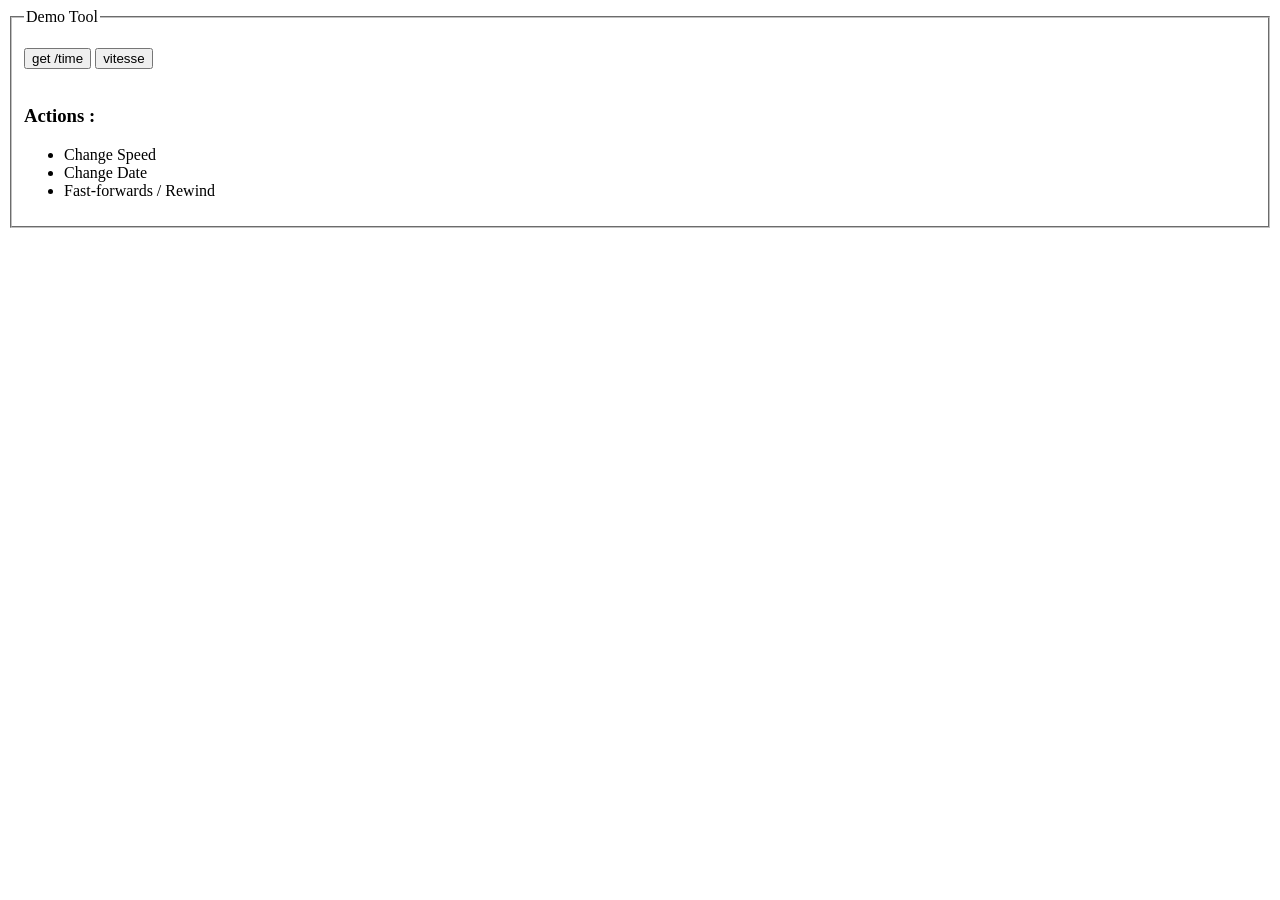
==== src/main/resources/templates/index.html @ a16b1b09 "first version" ====
<!DOCTYPE html>
<html xmlns:th="http://www.thymeleaf.org" lang="en">
<head>
    <meta charset="UTF-8">
    <title>Demo Tool</title>
    <link rel="stylesheet" href="style.css">
</head>

<body>

<fieldset>
    <legend id="legend">Demo Tool</legend>

    <p th:text="'Date : '+${computedNow}"></p>

    <th>
        <input type="button" value="get /time" onclick="afficheJsonTime()">
        <input type="button" value="vitesse" onclick="afficheVitesse()">
    </th>
    <br><br>


    <h3>Actions : </h3>
    <ul>
        <li><a th:href="@{/formSpeed}">Change Speed</a></li>
        <li><a th:href="@{/formDate}">Change Date</a><br></li>
        <li><a th:href="@{/fastForwards}">Fast-forwards / Rewind</a></li>
    </ul>

</fieldset>

<p hidden id="getTime" th:text="${timeInfo}"/>
<p hidden id="speed" th:text="${speed}"/>

<script language="JavaScript">

    var getTime = document.getElementById('getTime');
    var speed = document.getElementById('speed');
    var jsonTime = getTime.textContent;
    var vitesse = speed.textContent;

    function afficheJsonTime(){
        //document.write(jsonTime);
        alert(jsonTime);
    }

    function afficheVitesse(){
        //document.write(vitesse);
        alert(vitesse);
    }


</script>
</body>

</html>
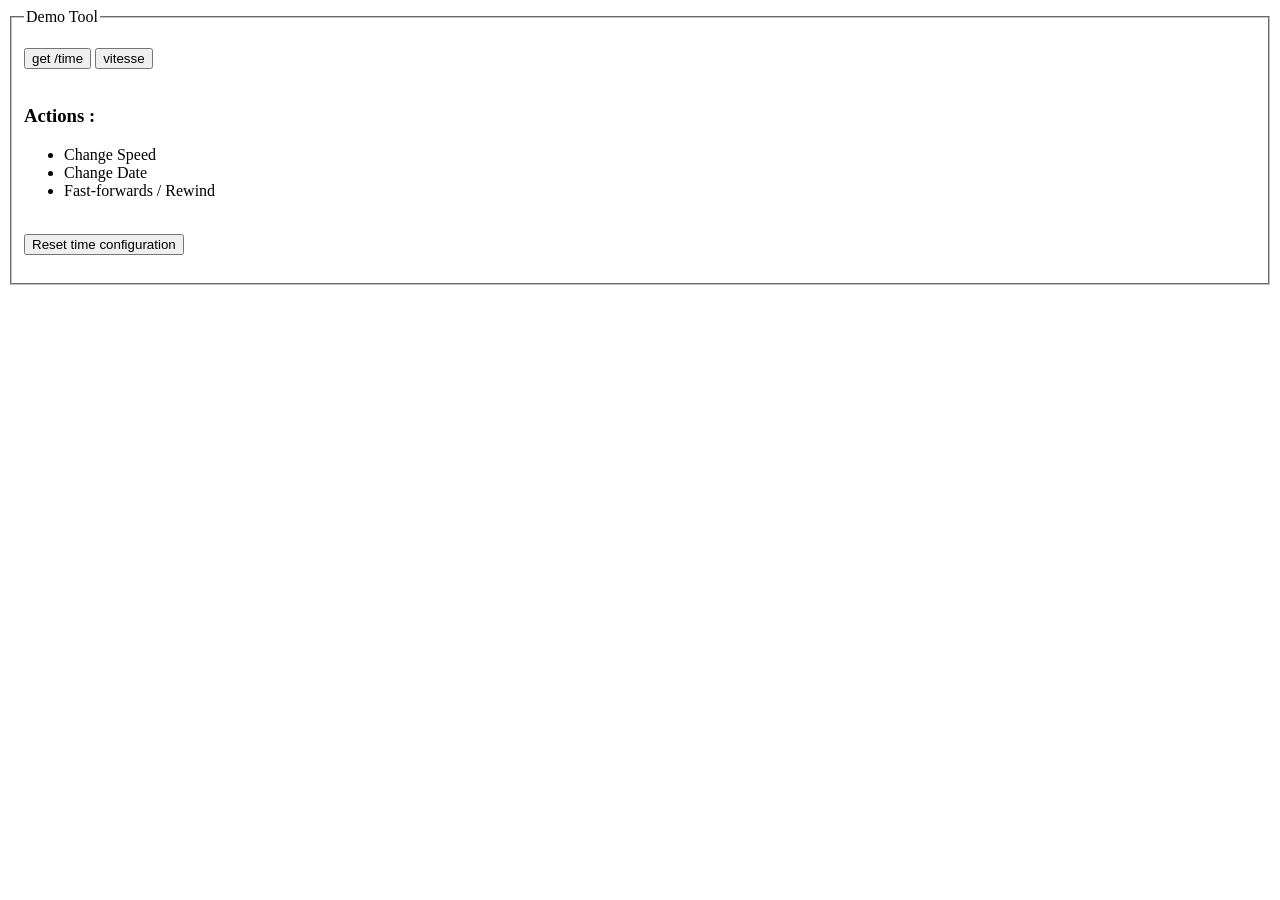
==== commit e9dce636: "new version 15/05/2019 with a new method to reset time configuration" ====
--- a/src/main/resources/templates/index.html
+++ b/src/main/resources/templates/index.html
@@ -5,35 +5,35 @@
     <title>Demo Tool</title>
     <link rel="stylesheet" href="style.css">
 </head>
-
 <body>
-
+<div th:replace="fragments/header :: header"/>
 <fieldset>
     <legend id="legend">Demo Tool</legend>
-
-    <p th:text="'Date : '+${computedNow}"></p>
-
-    <th>
-        <input type="button" value="get /time" onclick="afficheJsonTime()">
-        <input type="button" value="vitesse" onclick="afficheVitesse()">
-    </th>
-    <br><br>
-
-
-    <h3>Actions : </h3>
-    <ul>
-        <li><a th:href="@{/formSpeed}">Change Speed</a></li>
-        <li><a th:href="@{/formDate}">Change Date</a><br></li>
-        <li><a th:href="@{/fastForwards}">Fast-forwards / Rewind</a></li>
-    </ul>
-
+    <div class="fieldsetContent">
+        <p th:text="'Date : '+${computedNow}"></p>
+        <th>
+            <input type="button" value="get /time" onclick="afficheJsonTime()">
+            <input type="button" value="vitesse" onclick="afficheVitesse()">
+        </th>
+        <br><br>
+        <h3>Actions : </h3>
+        <ul>
+            <li><a th:href="@{/formSpeed}">Change Speed</a></li>
+            <li><a th:href="@{/formDate}">Change Date</a><br></li>
+            <li><a th:href="@{/fastForwards}">Fast-forwards / Rewind</a></li>
+        </ul>
+        <br>
+        <div id="raz">
+            <form action="#" th:action="@{/}" method="post">
+                <button type="submit" name="raz">Reset time configuration</button>
+            </form>
+        </div>
+        <br>
+    </div>
 </fieldset>
-
 <p hidden id="getTime" th:text="${timeInfo}"/>
 <p hidden id="speed" th:text="${speed}"/>
-
 <script language="JavaScript">
-
     var getTime = document.getElementById('getTime');
     var speed = document.getElementById('speed');
     var jsonTime = getTime.textContent;
@@ -48,9 +48,6 @@
         //document.write(vitesse);
         alert(vitesse);
     }
-
-
 </script>
 </body>
-
 </html>
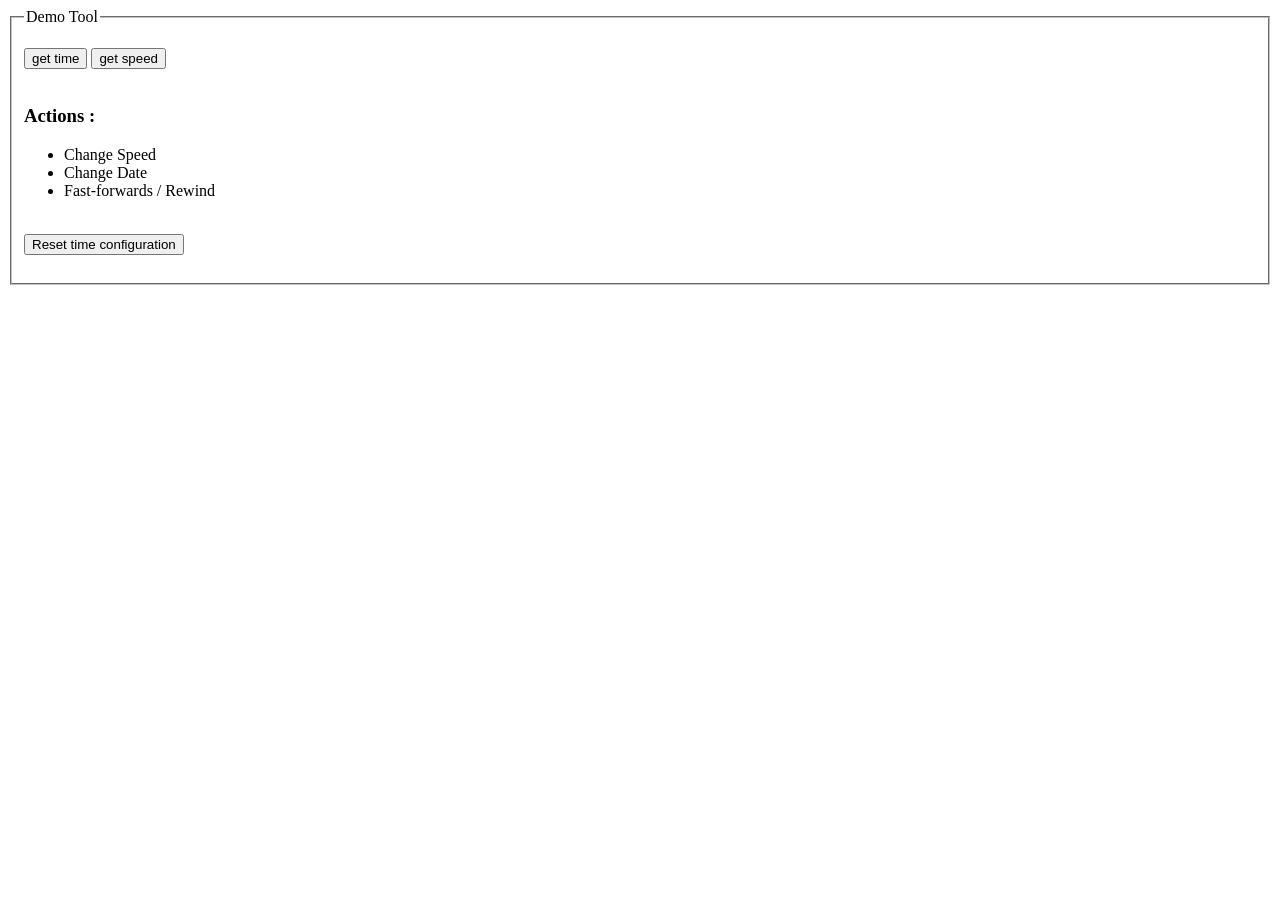
==== commit 35a62867: "new version 16/05/2019" ====
--- a/src/main/resources/templates/index.html
+++ b/src/main/resources/templates/index.html
@@ -12,8 +12,8 @@
     <div class="fieldsetContent">
         <p th:text="'Date : '+${computedNow}"></p>
         <th>
-            <input type="button" value="get /time" onclick="afficheJsonTime()">
-            <input type="button" value="vitesse" onclick="afficheVitesse()">
+            <input type="button" value="get time" onclick="afficheJsonTime()">
+            <input type="button" value="get speed" onclick="afficheVitesse()">
         </th>
         <br><br>
         <h3>Actions : </h3>
@@ -23,9 +23,9 @@
             <li><a th:href="@{/fastForwards}">Fast-forwards / Rewind</a></li>
         </ul>
         <br>
-        <div id="raz">
+        <div id="reset">
             <form action="#" th:action="@{/}" method="post">
-                <button type="submit" name="raz">Reset time configuration</button>
+                <button type="submit" name="reset">Reset time configuration</button>
             </form>
         </div>
         <br>
